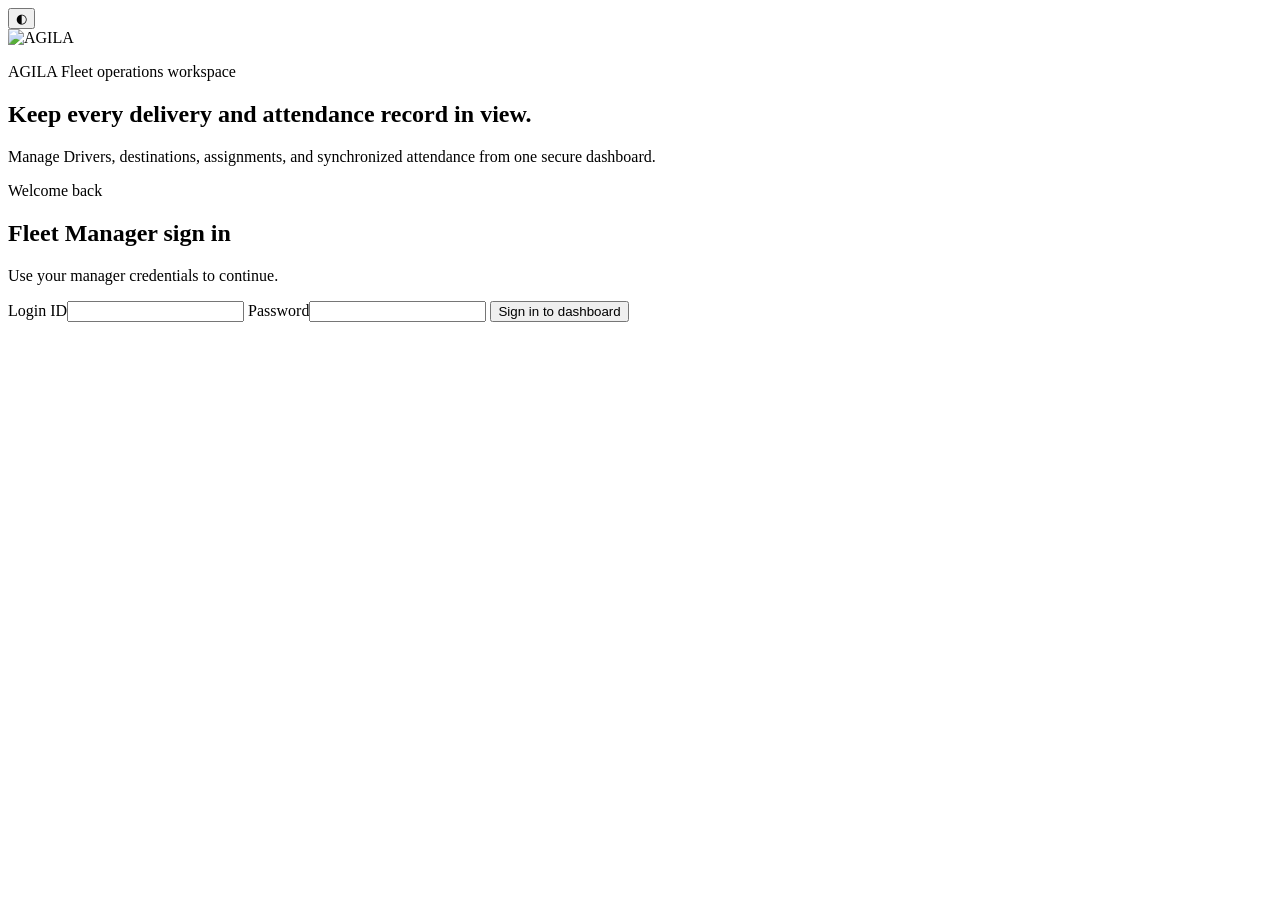
==== dashboard/login.html @ 74a64fa8 "Initial public release" ====
<!doctype html>
<html lang="en">
  <head>
    <meta charset="utf-8" />
    <meta name="viewport" content="width=device-width, initial-scale=1" />
    <title>AGILA Fleet Manager Login</title>
    <link rel="icon" type="image/png" href="/assets/agila-logo.png" />
    <script src="/assets/theme.js?v=20260814-release"></script>
    <link rel="stylesheet" href="/assets/styles.css?v=20260814-agila" />
  </head>
  <body class="login-body">
    <button id="login-theme" class="theme-fab" type="button" aria-label="Toggle color theme">◐</button>
    <main class="login-shell">
      <section class="login-intro">
        <img class="login-logo" src="/assets/agila-logo.png" alt="AGILA" />
        <p class="eyebrow">AGILA Fleet operations workspace</p>
        <h1>Keep every delivery and attendance record in view.</h1>
        <p>Manage Drivers, destinations, assignments, and synchronized attendance from one secure dashboard.</p>
      </section>
      <section class="login-card">
        <p class="eyebrow">Welcome back</p>
        <h2>Fleet Manager sign in</h2>
        <p class="muted">Use your manager credentials to continue.</p>
        <form id="login-form" method="post" action="/login">
          <label>Login ID<input name="login_id" autocomplete="username" required /></label>
          <label>Password<input name="password" type="password" autocomplete="current-password" minlength="8" required /></label>
          <button type="submit">Sign in to dashboard</button>
          <p id="login-error" class="error" role="alert"></p>
        </form>
      </section>
    </main>
    <script src="/assets/login.js?v=20260814-agila"></script>
  </body>
</html>
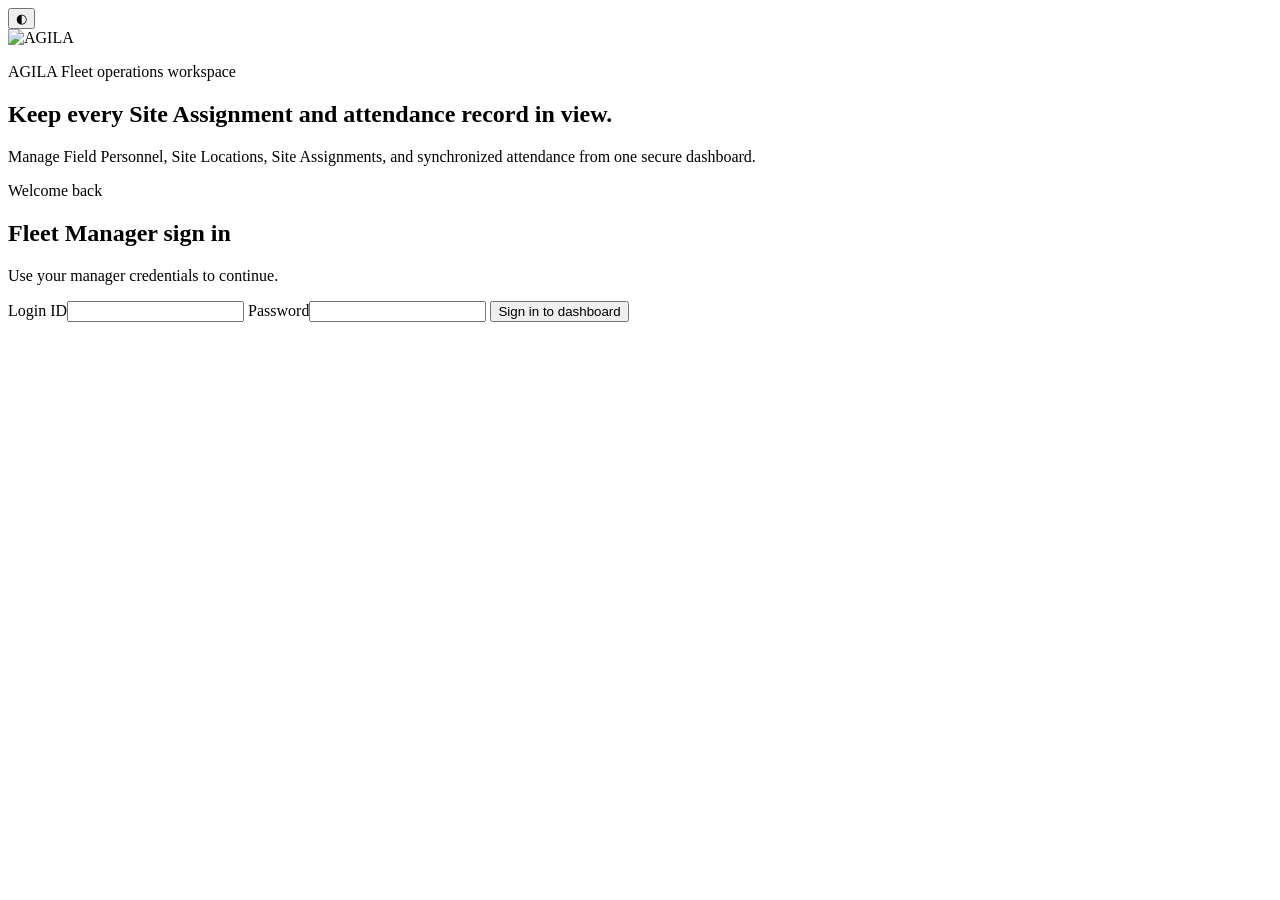
==== commit e64bb4b4: "chore: refresh AGILA public thesis release" ====
--- a/dashboard/login.html
+++ b/dashboard/login.html
@@ -6,7 +6,7 @@
     <title>AGILA Fleet Manager Login</title>
     <link rel="icon" type="image/png" href="/assets/agila-logo.png" />
     <script src="/assets/theme.js?v=20260814-release"></script>
-    <link rel="stylesheet" href="/assets/styles.css?v=20260814-agila" />
+    <link rel="stylesheet" href="/assets/styles.css?v=20260825-responsive-sidebar" />
   </head>
   <body class="login-body">
     <button id="login-theme" class="theme-fab" type="button" aria-label="Toggle color theme">◐</button>
@@ -14,8 +14,8 @@
       <section class="login-intro">
         <img class="login-logo" src="/assets/agila-logo.png" alt="AGILA" />
         <p class="eyebrow">AGILA Fleet operations workspace</p>
-        <h1>Keep every delivery and attendance record in view.</h1>
-        <p>Manage Drivers, destinations, assignments, and synchronized attendance from one secure dashboard.</p>
+        <h1>Keep every Site Assignment and attendance record in view.</h1>
+        <p>Manage Field Personnel, Site Locations, Site Assignments, and synchronized attendance from one secure dashboard.</p>
       </section>
       <section class="login-card">
         <p class="eyebrow">Welcome back</p>
